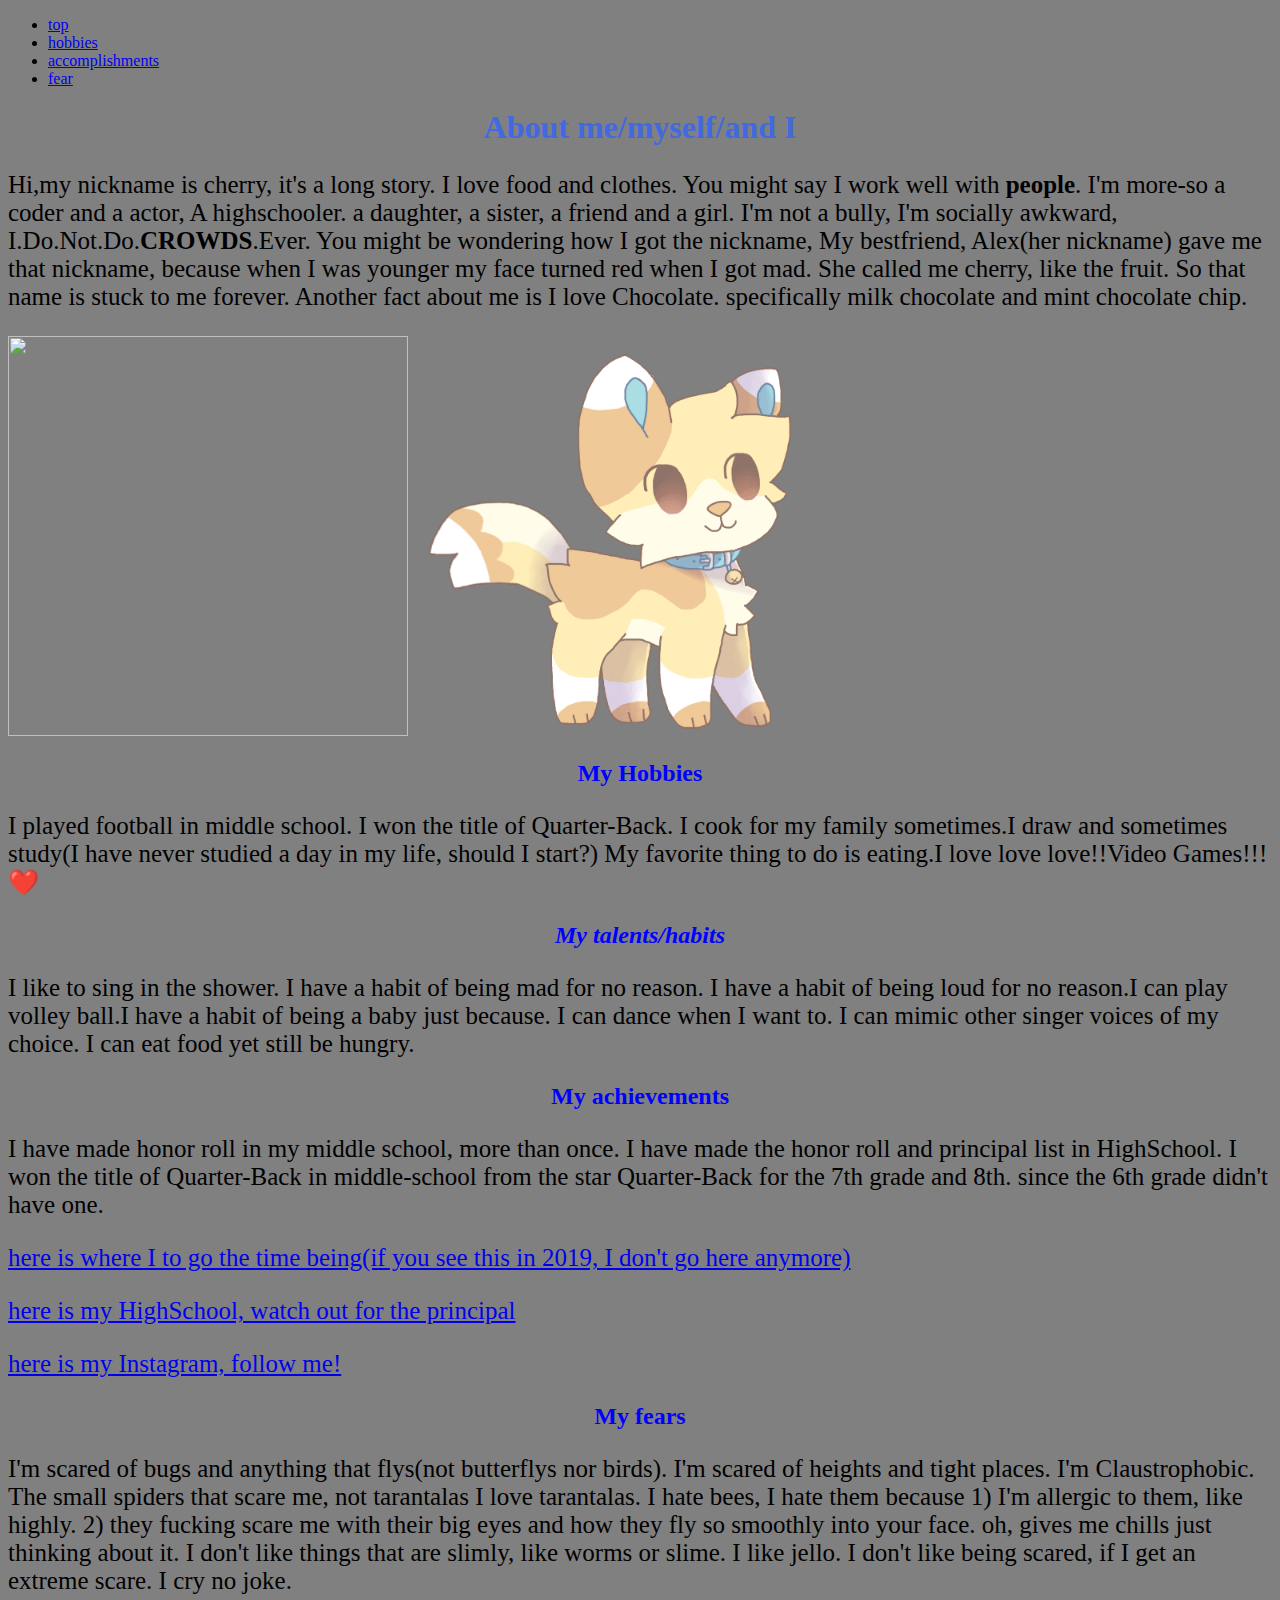
==== index.html @ bc309a3d "Update index.html" ====
<!DOCTYPE html>
<html>
<head>
	 <link rel="stylesheet" type="text/css" href="style.css">
		<title>I'm a scholar for life</title>
</head>
<ul>
  <li><a href="about me">top</a></li>
  <li><a href="My Hobbies">hobbies</a></li>
  <li><a href="My achievements">accomplishments</a></li>
  <li><a href="My fears">fear</a></li>
</ul>
<body>
	<h1>About me/myself/and I</h1>

<p>Hi,my nickname is cherry, it's a long story. I love food and clothes.
You might say I work well with <strong>people</strong>.
I'm more-so a coder and a actor, A highschooler. a daughter, a sister, a friend and a girl.
I'm not a bully, I'm socially awkward, I.Do.Not.Do.<strong>CROWDS</strong>.Ever. You might be wondering how I got the nickname, My bestfriend, Alex(her nickname) gave me that nickname, because when I was younger my face turned red when I got mad. She called me cherry, like the fruit. So that name is stuck to me forever. Another fact about me is I love Chocolate. specifically milk chocolate and mint chocolate chip.</p>

<img src=" flag.jpg" height= "400" width="400">
<img id = "img1" src="this is sooo cute.gif" height="400" width="400">
<body>
	<h2>My Hobbies</h2>
		<p>
I played football in middle school. I won the title of Quarter-Back. I cook for my family sometimes.I draw and sometimes study(I have never studied a day in my life, should I start?)
My favorite thing to do is eating.I love love love!!Video Games!!!❤️</p>
        <h2><i>My talents/habits</i></h2>
<p>I like to sing in the shower. I have a habit of being mad for no reason. I have a habit of being loud for no reason.I can play volley ball.I have a habit of being a baby just because. I can dance when I want to. I can mimic other singer voices of my choice. I can eat food yet still be hungry.</p>
					<h2>My achievements</h2>

<body>
<p>I have made honor roll in my middle school, more than once. I have made the honor roll and principal list in HighSchool. I won the title of Quarter-Back in middle-school from the star Quarter-Back for the 7th grade and 8th. since the 6th grade didn't have one.</p>
</body>
<body>
<p><a href="https://codenext.withgoogle.com/">here is where I to go the time being(if you see this in 2019, I don't go here anymore)</a></p>
<p><a href="https://www.bxtheatre.org/">here is my HighSchool, watch out for the principal</a></p>
<p><a href="https://www.instagram.com/cherrytheplug/">here is my Instagram, follow me!</a></p>
<h2>My fears</h2>
<p id = " My fears">I'm scared of bugs and anything that flys(not butterflys nor birds). I'm scared of heights and tight places. I'm Claustrophobic. The small spiders that scare me, not tarantalas I love tarantalas. I hate bees, I hate them because 1) I'm allergic to them, like highly. 2) they fucking scare me with their big eyes and how they fly so smoothly into your face. oh, gives me chills just thinking about it. I don't like things that are slimly, like worms or slime. I like jello. I don't like being scared, if I get an extreme scare. I cry no joke.</p>
</body>
						
</body>
</body>
</html>
---- style.css ----
h1 {
 text-align:center;
}

h1{
	color: royalblue;
	text-align: center;
}

body {
background-image: "my life.png";
background-color: grey; 
}

p {
	font-family:cursive;
	font-size: 25px;
}

h2 {
	text-align: center;
	color: blue;
}
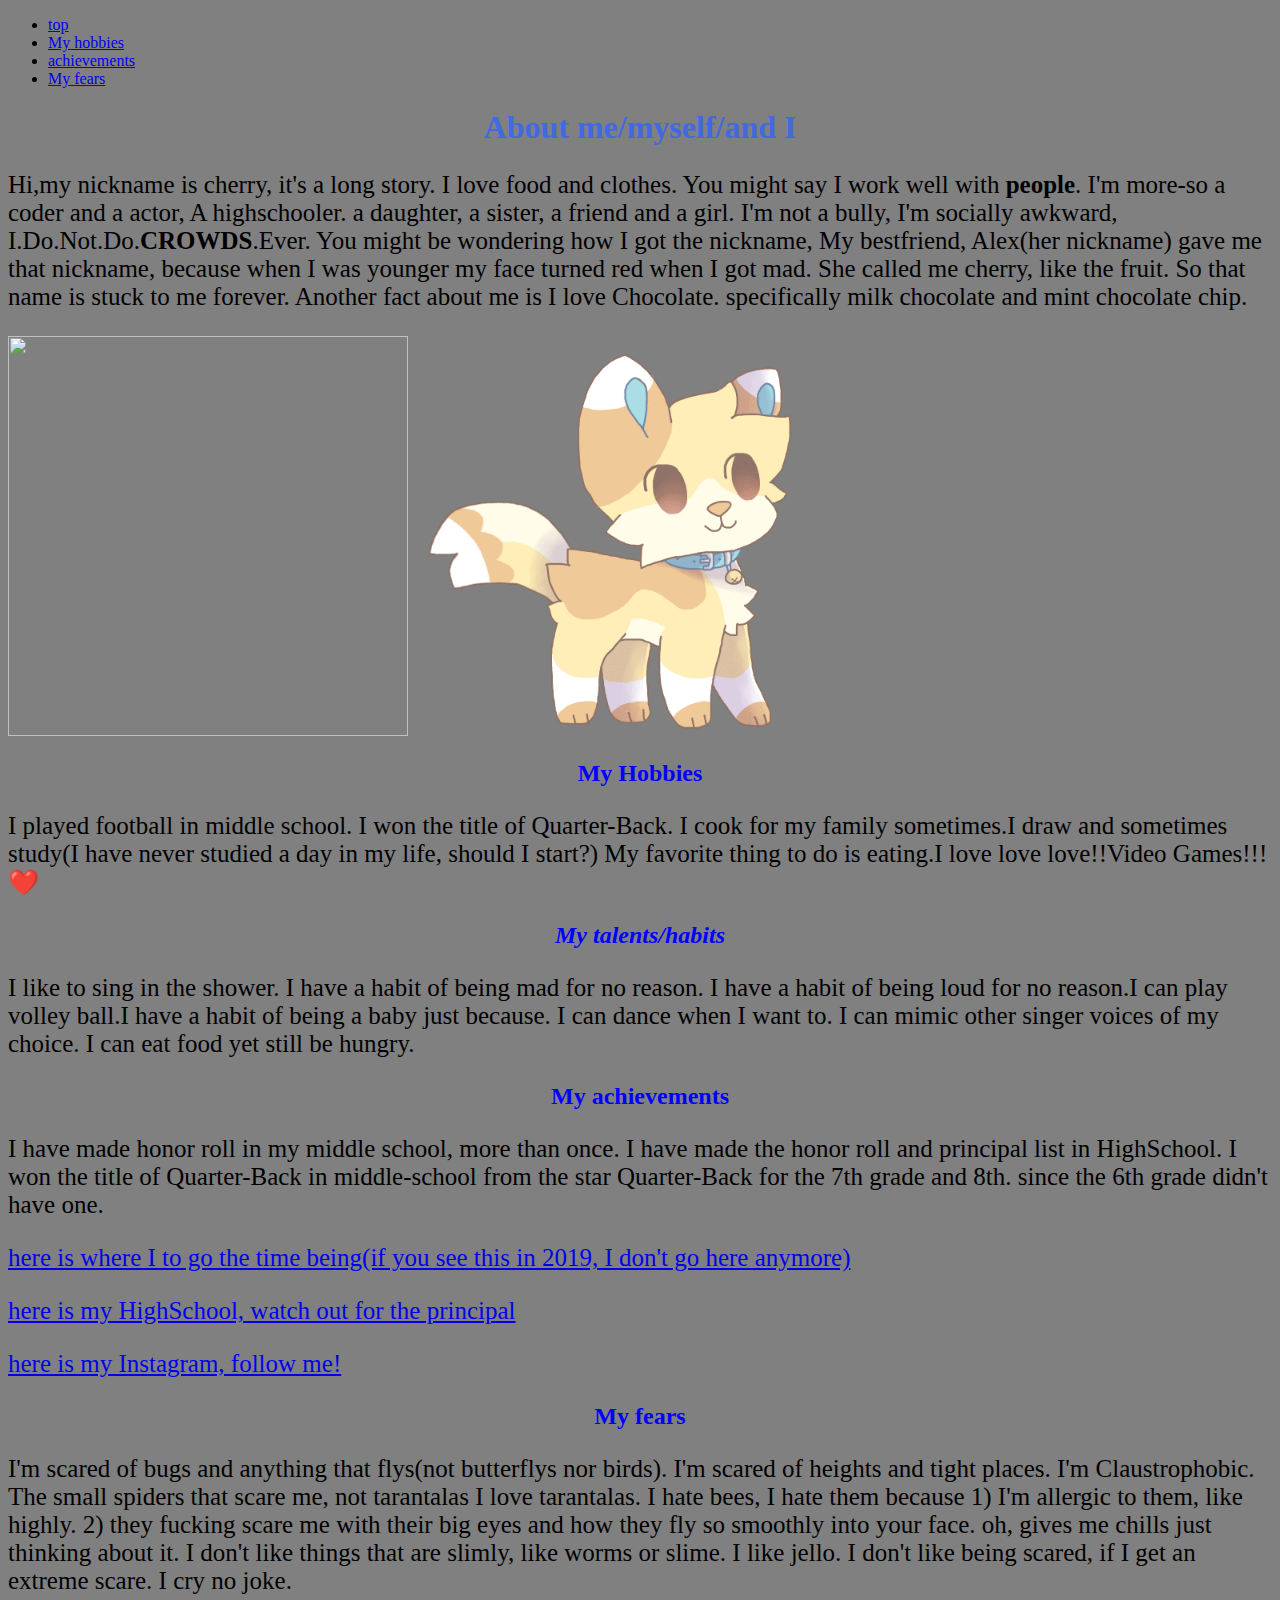
==== commit f7364766: "Update index.html" ====
--- a/index.html
+++ b/index.html
@@ -5,13 +5,15 @@
 	 <link rel="stylesheet" type="text/css" href="style.css">
 		<title>I'm a scholar for life</title>
 </head>
-<ul>
-  <li><a href="about me">top</a></li>
-  <li><a href="My Hobbies">hobbies</a></li>
-  <li><a href="My achievements">accomplishments</a></li>
-  <li><a href="My fears">fear</a></li>
-</ul>
+
 <body>
+	<ul>
+	  <li><a href="about me">top</a></li>
+	  <li><a href="MyHobbies"> My hobbies</a></li>
+	  <li><a href="#Myachievements"> achievements</a></li>
+	  <li><a href="#MyFears">My fears</a></li>
+	</ul>
+
 	<h1>About me/myself/and I</h1>
 
 <p>Hi,my nickname is cherry, it's a long story. I love food and clothes.
@@ -21,26 +23,24 @@
 
 <img src=" flag.jpg" height= "400" width="400">
 <img id = "img1" src="this is sooo cute.gif" height="400" width="400">
-<body>
 	<h2>My Hobbies</h2>
 		<p>
 I played football in middle school. I won the title of Quarter-Back. I cook for my family sometimes.I draw and sometimes study(I have never studied a day in my life, should I start?)
 My favorite thing to do is eating.I love love love!!Video Games!!!❤️</p>
+
         <h2><i>My talents/habits</i></h2>
 <p>I like to sing in the shower. I have a habit of being mad for no reason. I have a habit of being loud for no reason.I can play volley ball.I have a habit of being a baby just because. I can dance when I want to. I can mimic other singer voices of my choice. I can eat food yet still be hungry.</p>
-					<h2>My achievements</h2>
+					<h2 id = "Myachievements">My achievements</h2>
 
-<body>
 <p>I have made honor roll in my middle school, more than once. I have made the honor roll and principal list in HighSchool. I won the title of Quarter-Back in middle-school from the star Quarter-Back for the 7th grade and 8th. since the 6th grade didn't have one.</p>
-</body>
-<body>
 <p><a href="https://codenext.withgoogle.com/">here is where I to go the time being(if you see this in 2019, I don't go here anymore)</a></p>
 <p><a href="https://www.bxtheatre.org/">here is my HighSchool, watch out for the principal</a></p>
 <p><a href="https://www.instagram.com/cherrytheplug/">here is my Instagram, follow me!</a></p>
-<h2>My fears</h2>
-<p id = " My fears">I'm scared of bugs and anything that flys(not butterflys nor birds). I'm scared of heights and tight places. I'm Claustrophobic. The small spiders that scare me, not tarantalas I love tarantalas. I hate bees, I hate them because 1) I'm allergic to them, like highly. 2) they fucking scare me with their big eyes and how they fly so smoothly into your face. oh, gives me chills just thinking about it. I don't like things that are slimly, like worms or slime. I like jello. I don't like being scared, if I get an extreme scare. I cry no joke.</p>
+<h2 id = "MyFears">My fears</h2>
+
+<div>
+	<p>I'm scared of bugs and anything that flys(not butterflys nor birds). I'm scared of heights and tight places. I'm Claustrophobic. The small spiders that scare me, not tarantalas I love tarantalas. I hate bees, I hate them because 1) I'm allergic to them, like highly. 2) they fucking scare me with their big eyes and how they fly so smoothly into your face. oh, gives me chills just thinking about it. I don't like things that are slimly, like worms or slime. I like jello. I don't like being scared, if I get an extreme scare. I cry no joke.</p>
+</div>
 </body>
 						
-</body>
-</body>
 </html>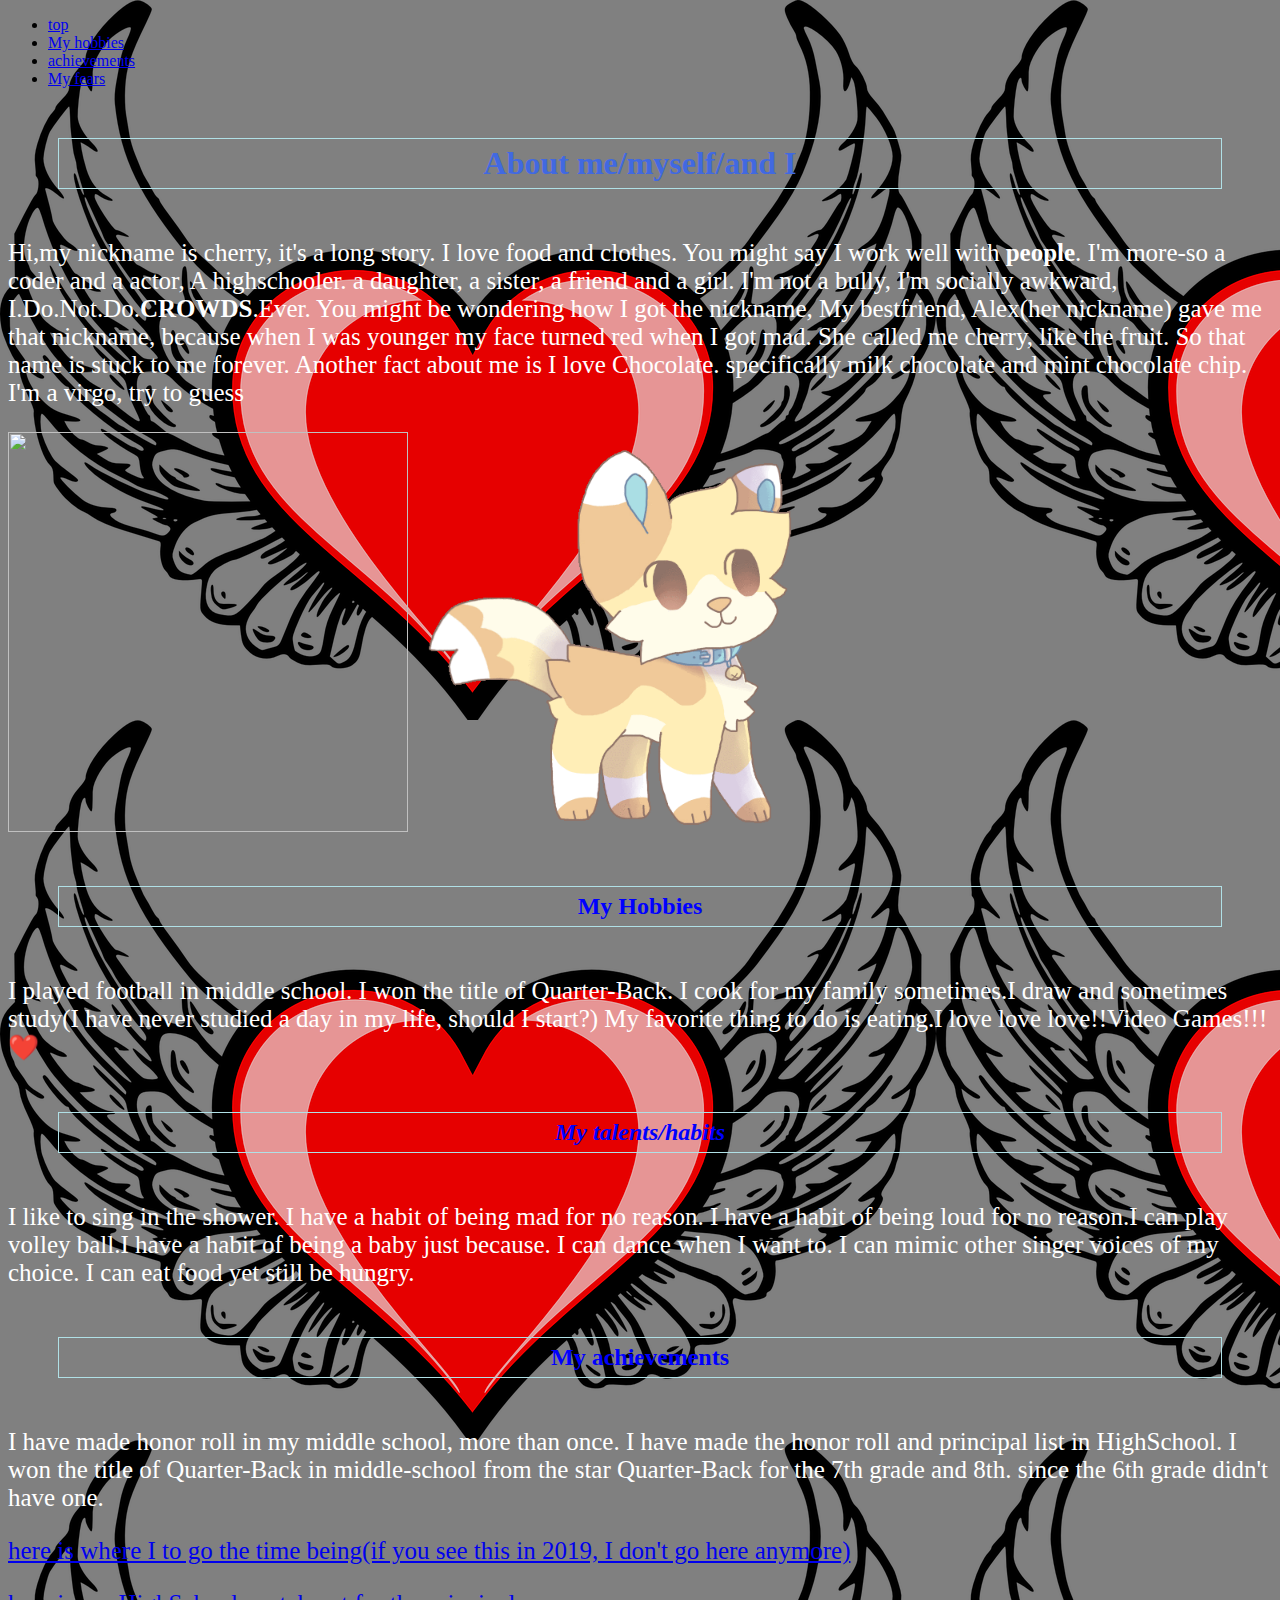
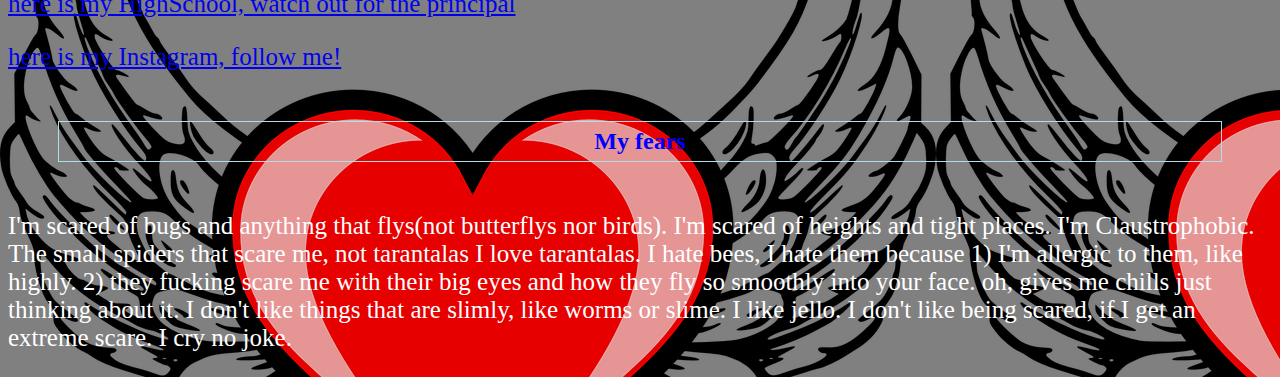
==== commit 54f7fe16: "mj k" ====
--- a/index.html
+++ b/index.html
@@ -9,17 +9,17 @@
 <body>
 	<ul>
 	  <li><a href="about me">top</a></li>
-	  <li><a href="MyHobbies"> My hobbies</a></li>
+	  <li><a href="#Myhobbies"> My hobbies</a></li>
 	  <li><a href="#Myachievements"> achievements</a></li>
 	  <li><a href="#MyFears">My fears</a></li>
 	</ul>
 
-	<h1>About me/myself/and I</h1>
-
+	<div><h1>About me/myself/and I</h1></div>
+	
 <p>Hi,my nickname is cherry, it's a long story. I love food and clothes.
 You might say I work well with <strong>people</strong>.
 I'm more-so a coder and a actor, A highschooler. a daughter, a sister, a friend and a girl.
-I'm not a bully, I'm socially awkward, I.Do.Not.Do.<strong>CROWDS</strong>.Ever. You might be wondering how I got the nickname, My bestfriend, Alex(her nickname) gave me that nickname, because when I was younger my face turned red when I got mad. She called me cherry, like the fruit. So that name is stuck to me forever. Another fact about me is I love Chocolate. specifically milk chocolate and mint chocolate chip.</p>
+I'm not a bully, I'm socially awkward, I.Do.Not.Do.<strong>CROWDS</strong>.Ever. You might be wondering how I got the nickname, My bestfriend, Alex(her nickname) gave me that nickname, because when I was younger my face turned red when I got mad. She called me cherry, like the fruit. So that name is stuck to me forever. Another fact about me is I love Chocolate. specifically milk chocolate and mint chocolate chip. I'm a virgo, try to guess</p>
 
 <img src=" flag.jpg" height= "400" width="400">
 <img id = "img1" src="this is sooo cute.gif" height="400" width="400">
@@ -28,7 +28,7 @@
 I played football in middle school. I won the title of Quarter-Back. I cook for my family sometimes.I draw and sometimes study(I have never studied a day in my life, should I start?)
 My favorite thing to do is eating.I love love love!!Video Games!!!❤️</p>
 
-        <h2><i>My talents/habits</i></h2>
+        <h2 id = "Myhobbies"><i>My talents/habits</i></h2>
 <p>I like to sing in the shower. I have a habit of being mad for no reason. I have a habit of being loud for no reason.I can play volley ball.I have a habit of being a baby just because. I can dance when I want to. I can mimic other singer voices of my choice. I can eat food yet still be hungry.</p>
 					<h2 id = "Myachievements">My achievements</h2>
 
--- a/style.css
+++ b/style.css
@@ -1,25 +1,33 @@
-h1 {
- text-align:center;
-}
-
 h1{
 	color: royalblue;
 	text-align: center;
+	border: 1px solid powderblue;
+  	padding: 6px;
+  	margin: 50px
 }
 
 body {
-background-image: "my life.png";
+  background-image: url("my life.png");
 background-color: grey; 
 }
 
 p {
 	font-family:cursive;
 	font-size: 25px;
+  color: white;
 }
 
 h2 {
 	text-align: center;
 	color: blue;
+	border: 1px solid powderblue;
+  	padding: 6px;
+  	margin: 50px
+}
+
+title{
+	border-style: initial;
+	background-image: url("i love them.jpg");
 }
 
 
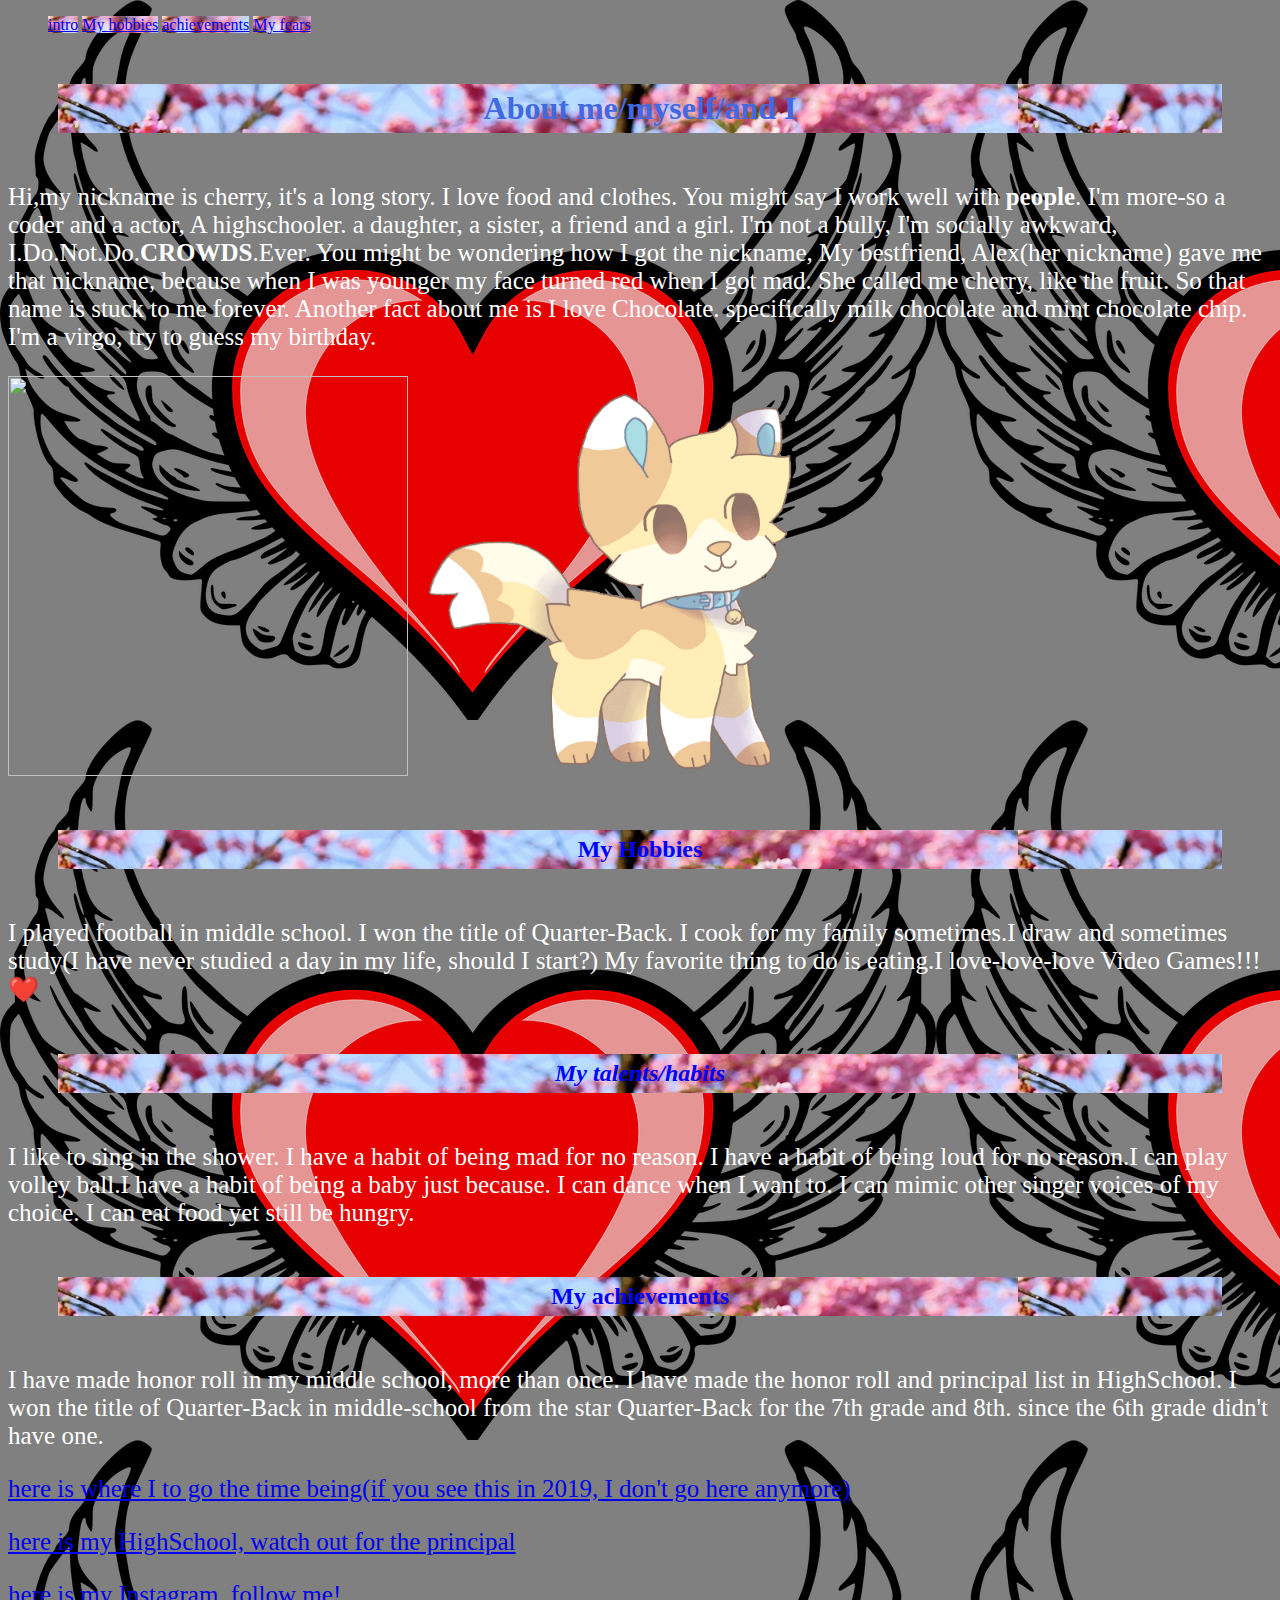
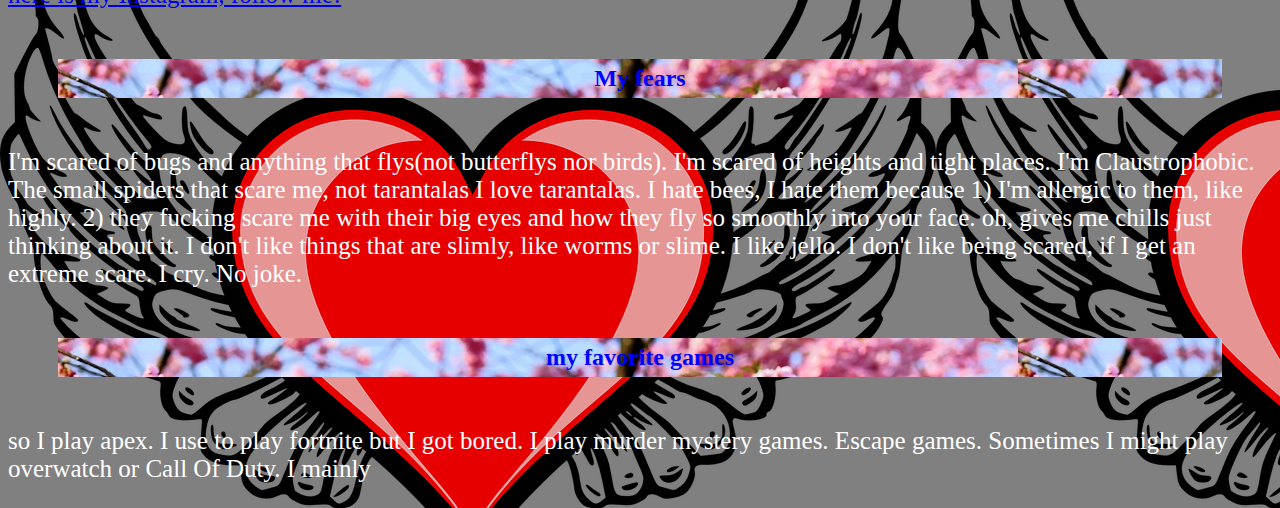
==== commit bccc3728: "og" ====
--- a/index.html
+++ b/index.html
@@ -1,32 +1,33 @@
 
 <!DOCTYPE html>
 <html>
-<head>
+<header>
 	 <link rel="stylesheet" type="text/css" href="style.css">
 		<title>I'm a scholar for life</title>
-</head>
-
-<body>
-	<ul>
-	  <li><a href="about me">top</a></li>
+</header>
+<nav><ul>
+	  <li><a href="#About me">intro</a></li>
 	  <li><a href="#Myhobbies"> My hobbies</a></li>
 	  <li><a href="#Myachievements"> achievements</a></li>
 	  <li><a href="#MyFears">My fears</a></li>
 	</ul>
+</nav>
+<body>
+	
 
-	<div><h1>About me/myself/and I</h1></div>
-	
+	<div><h1 id="About me">About me/myself/and I</h1></div>
+
 <p>Hi,my nickname is cherry, it's a long story. I love food and clothes.
 You might say I work well with <strong>people</strong>.
 I'm more-so a coder and a actor, A highschooler. a daughter, a sister, a friend and a girl.
-I'm not a bully, I'm socially awkward, I.Do.Not.Do.<strong>CROWDS</strong>.Ever. You might be wondering how I got the nickname, My bestfriend, Alex(her nickname) gave me that nickname, because when I was younger my face turned red when I got mad. She called me cherry, like the fruit. So that name is stuck to me forever. Another fact about me is I love Chocolate. specifically milk chocolate and mint chocolate chip. I'm a virgo, try to guess</p>
+I'm not a bully, I'm socially awkward, I.Do.Not.Do.<strong>CROWDS</strong>.Ever. You might be wondering how I got the nickname, My bestfriend, Alex(her nickname) gave me that nickname, because when I was younger my face turned red when I got mad. She called me cherry, like the fruit. So that name is stuck to me forever. Another fact about me is I love Chocolate. specifically milk chocolate and mint chocolate chip. I'm a virgo, try to guess my birthday.</p>
 
 <img src=" flag.jpg" height= "400" width="400">
 <img id = "img1" src="this is sooo cute.gif" height="400" width="400">
 	<h2>My Hobbies</h2>
 		<p>
 I played football in middle school. I won the title of Quarter-Back. I cook for my family sometimes.I draw and sometimes study(I have never studied a day in my life, should I start?)
-My favorite thing to do is eating.I love love love!!Video Games!!!❤️</p>
+My favorite thing to do is eating.I love-love-love Video Games!!!❤️</p>
 
         <h2 id = "Myhobbies"><i>My talents/habits</i></h2>
 <p>I like to sing in the shower. I have a habit of being mad for no reason. I have a habit of being loud for no reason.I can play volley ball.I have a habit of being a baby just because. I can dance when I want to. I can mimic other singer voices of my choice. I can eat food yet still be hungry.</p>
@@ -36,11 +37,13 @@
 <p><a href="https://codenext.withgoogle.com/">here is where I to go the time being(if you see this in 2019, I don't go here anymore)</a></p>
 <p><a href="https://www.bxtheatre.org/">here is my HighSchool, watch out for the principal</a></p>
 <p><a href="https://www.instagram.com/cherrytheplug/">here is my Instagram, follow me!</a></p>
-<h2 id = "MyFears">My fears</h2>
+					<h2 id = "MyFears">My fears</h2>
+<div>
+	<p>I'm scared of bugs and anything that flys(not butterflys nor birds). I'm scared of heights and tight places. I'm Claustrophobic. The small spiders that scare me, not tarantalas I love tarantalas. I hate bees, I hate them because 1) I'm allergic to them, like highly. 2) they fucking scare me with their big eyes and how they fly so smoothly into your face. oh, gives me chills just thinking about it. I don't like things that are slimly, like worms or slime. I like jello. I don't like being scared, if I get an extreme scare. I cry. No joke.</p>
+</div>
 
-<div>
-	<p>I'm scared of bugs and anything that flys(not butterflys nor birds). I'm scared of heights and tight places. I'm Claustrophobic. The small spiders that scare me, not tarantalas I love tarantalas. I hate bees, I hate them because 1) I'm allergic to them, like highly. 2) they fucking scare me with their big eyes and how they fly so smoothly into your face. oh, gives me chills just thinking about it. I don't like things that are slimly, like worms or slime. I like jello. I don't like being scared, if I get an extreme scare. I cry no joke.</p>
-</div>
+ 			<h2 id="favoriteGames"> my favorite games</h2>
+ 		<p> so I play apex. I use to play fortnite but I got bored. I play murder mystery games. Escape games. Sometimes I might play overwatch or Call Of Duty. I mainly</p>
 </body>
 						
 </html>--- a/style.css
+++ b/style.css
@@ -1,3 +1,9 @@
+nav ul li{
+	text-align: center;
+	display: inline;
+	background-image: url("cherryBlossoms.jpg");
+}
+
 h1{
 	color: royalblue;
 	text-align: center;
@@ -24,10 +30,15 @@
   	padding: 6px;
   	margin: 50px
 }
-
-title{
+h1{
 	border-style: initial;
-	background-image: url("i love them.jpg");
+	font-family: cursive;
+	background-image: url("cherryBlossoms.jpg");
 }
 
+h2{
+	border-style: initial;
+	font-family: cursive;
+	background-image: url("cherryBlossoms.jpg");
+}
 
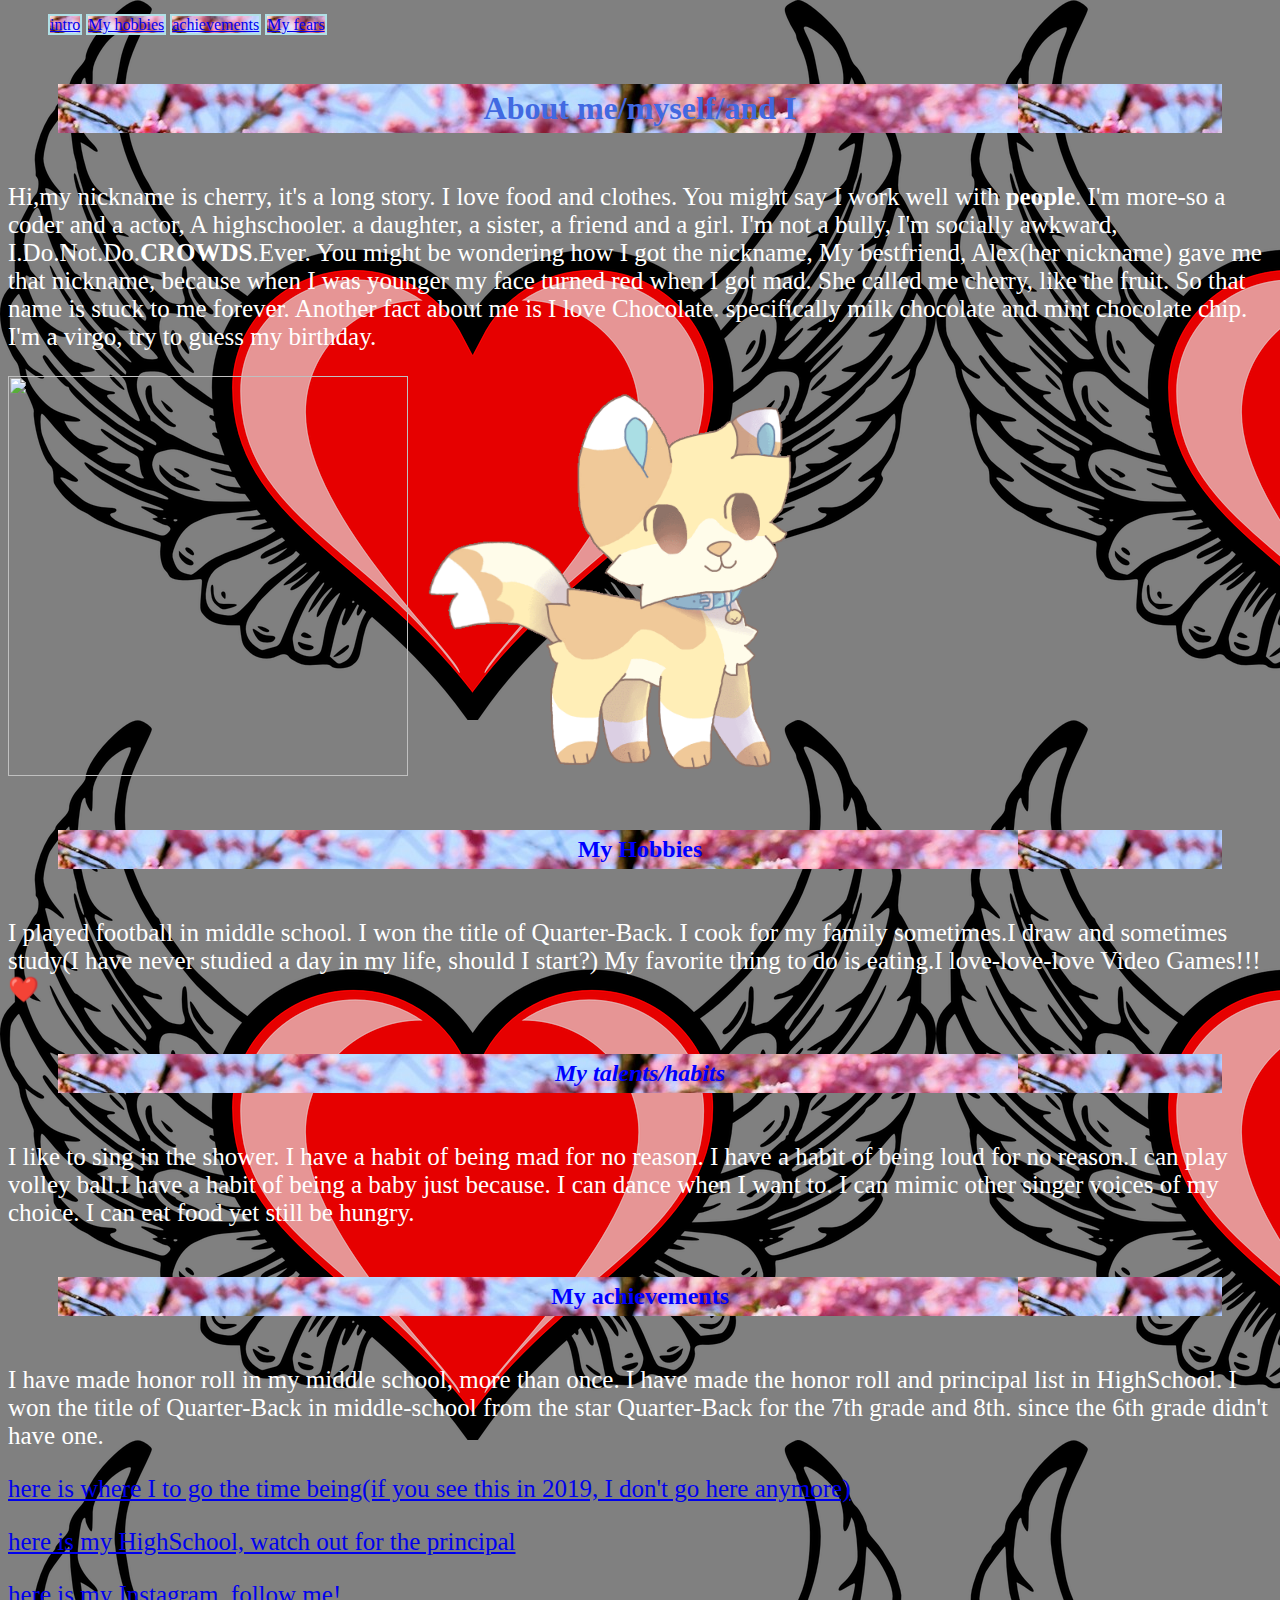
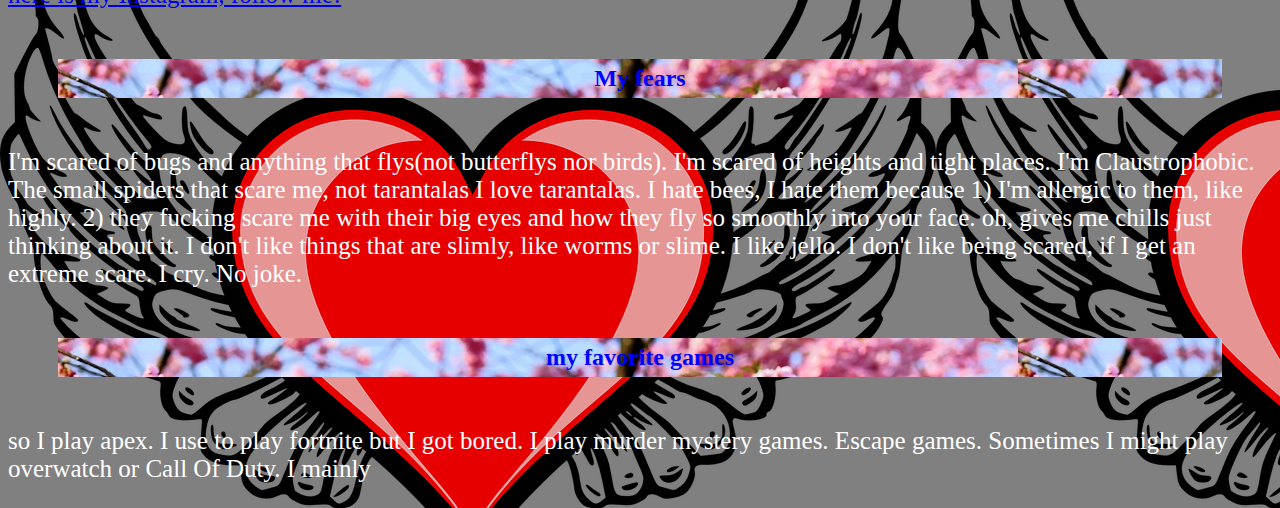
==== commit 8932e105: "h" ====
--- a/index.html
+++ b/index.html
@@ -5,6 +5,7 @@
 	 <link rel="stylesheet" type="text/css" href="style.css">
 		<title>I'm a scholar for life</title>
 </header>
+<div>
 <nav><ul>
 	  <li><a href="#About me">intro</a></li>
 	  <li><a href="#Myhobbies"> My hobbies</a></li>
@@ -12,6 +13,7 @@
 	  <li><a href="#MyFears">My fears</a></li>
 	</ul>
 </nav>
+</div>
 <body>
 	
 
--- a/style.css
+++ b/style.css
@@ -2,6 +2,7 @@
 	text-align: center;
 	display: inline;
 	background-image: url("cherryBlossoms.jpg");
+	border: 2px solid powderblue;
 }
 
 h1{
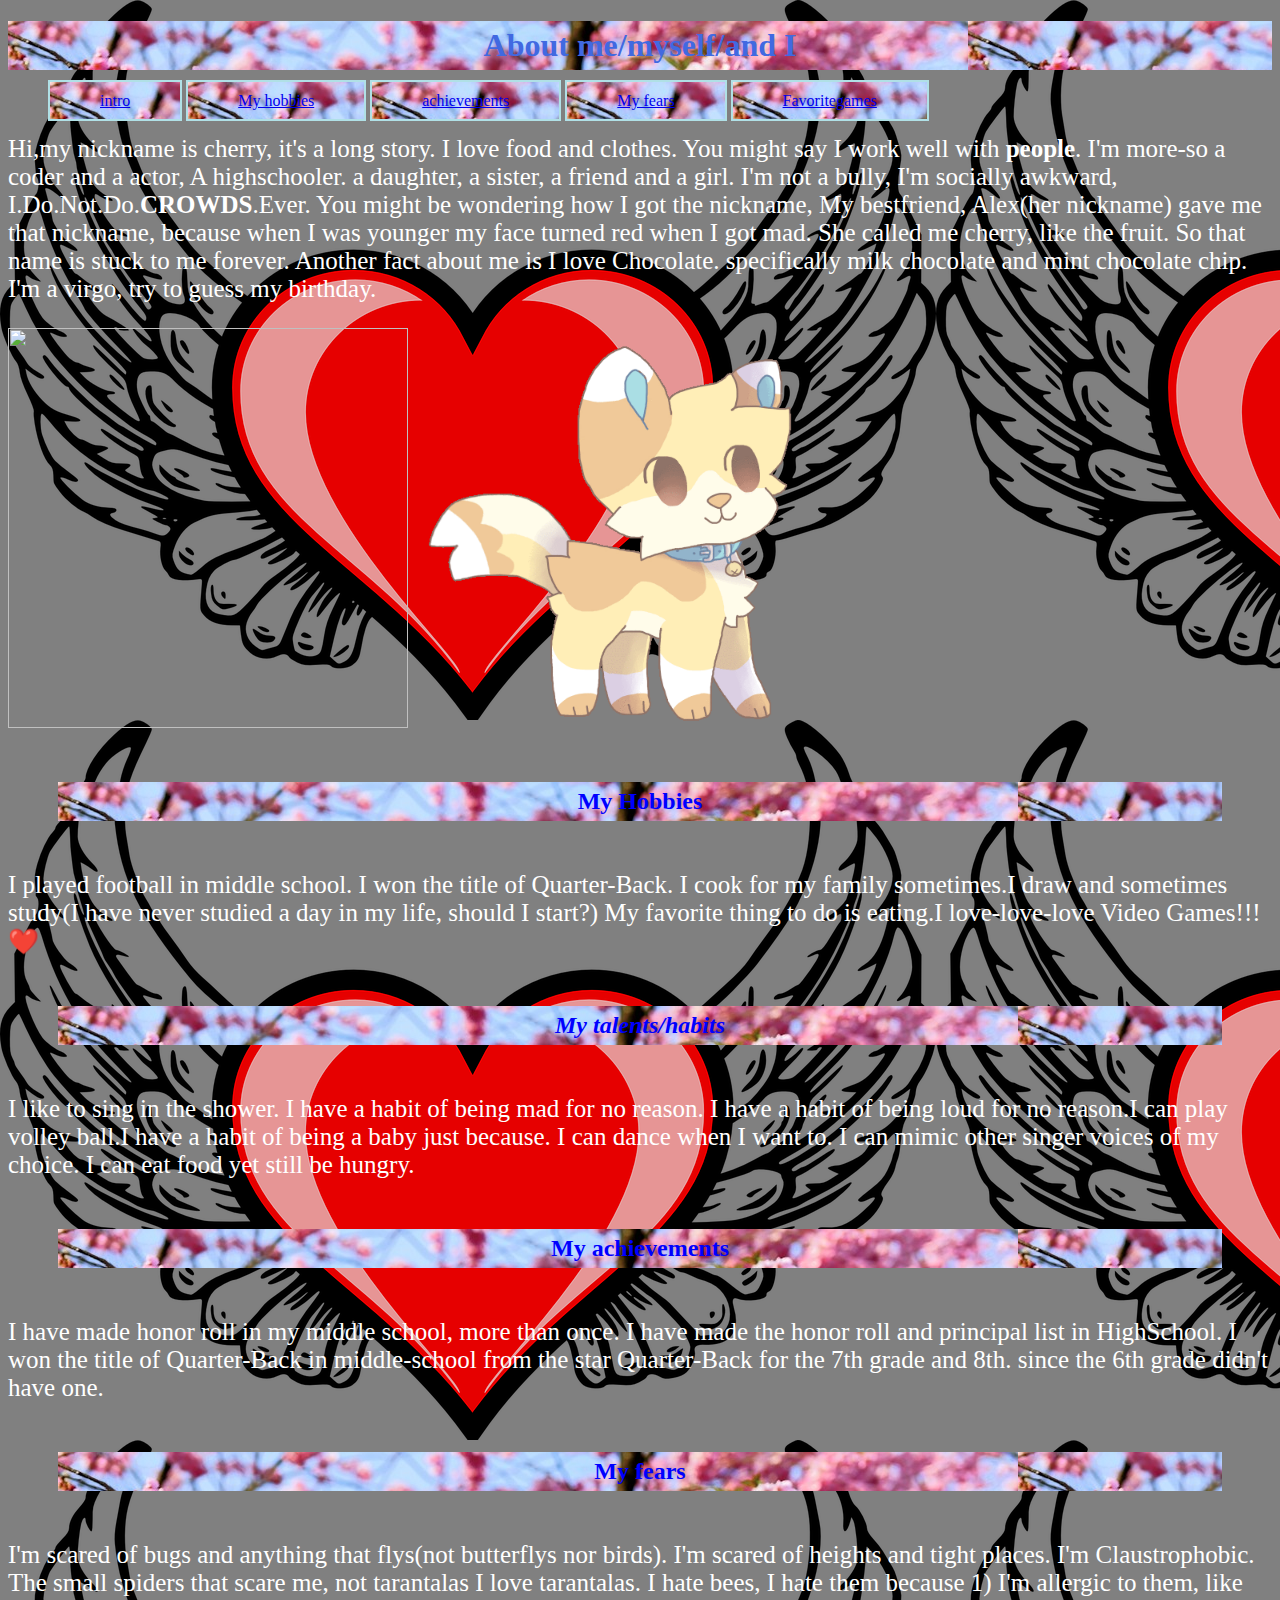
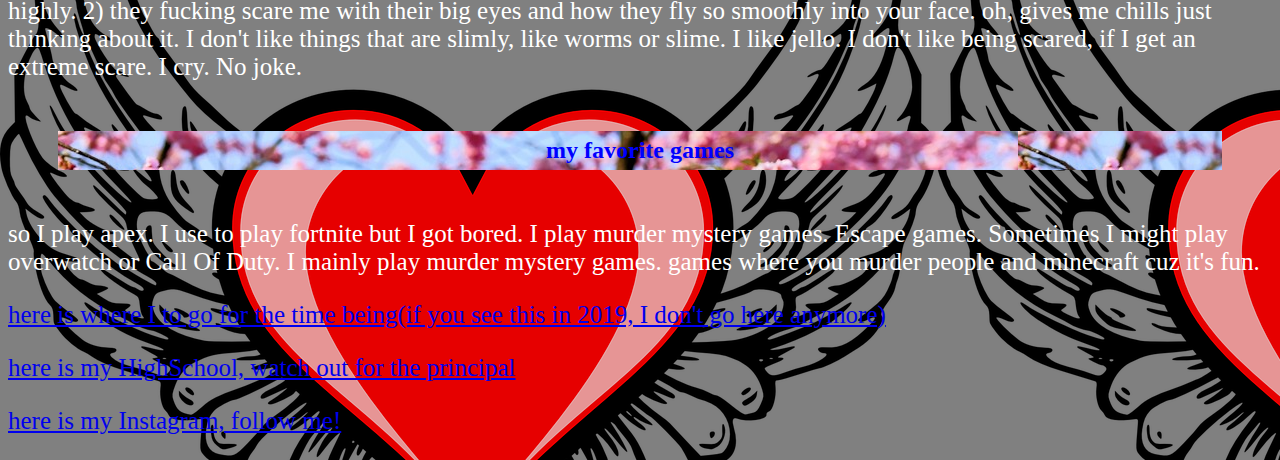
==== commit 5d6cfa76: "Update index.html" ====
--- a/index.html
+++ b/index.html
@@ -5,19 +5,18 @@
 	 <link rel="stylesheet" type="text/css" href="style.css">
 		<title>I'm a scholar for life</title>
 </header>
+<div><h1 id="About me">About me/myself/and I</h1></div>
 <div>
 <nav><ul>
 	  <li><a href="#About me">intro</a></li>
 	  <li><a href="#Myhobbies"> My hobbies</a></li>
 	  <li><a href="#Myachievements"> achievements</a></li>
 	  <li><a href="#MyFears">My fears</a></li>
+	  <li><a href="#favoriteGames">Favoritegames</a></li>
 	</ul>
 </nav>
 </div>
 <body>
-	
-
-	<div><h1 id="About me">About me/myself/and I</h1></div>
 
 <p>Hi,my nickname is cherry, it's a long story. I love food and clothes.
 You might say I work well with <strong>people</strong>.
@@ -26,6 +25,7 @@
 
 <img src=" flag.jpg" height= "400" width="400">
 <img id = "img1" src="this is sooo cute.gif" height="400" width="400">
+
 	<h2>My Hobbies</h2>
 		<p>
 I played football in middle school. I won the title of Quarter-Back. I cook for my family sometimes.I draw and sometimes study(I have never studied a day in my life, should I start?)
@@ -36,16 +36,18 @@
 					<h2 id = "Myachievements">My achievements</h2>
 
 <p>I have made honor roll in my middle school, more than once. I have made the honor roll and principal list in HighSchool. I won the title of Quarter-Back in middle-school from the star Quarter-Back for the 7th grade and 8th. since the 6th grade didn't have one.</p>
-<p><a href="https://codenext.withgoogle.com/">here is where I to go the time being(if you see this in 2019, I don't go here anymore)</a></p>
-<p><a href="https://www.bxtheatre.org/">here is my HighSchool, watch out for the principal</a></p>
-<p><a href="https://www.instagram.com/cherrytheplug/">here is my Instagram, follow me!</a></p>
+
 					<h2 id = "MyFears">My fears</h2>
 <div>
 	<p>I'm scared of bugs and anything that flys(not butterflys nor birds). I'm scared of heights and tight places. I'm Claustrophobic. The small spiders that scare me, not tarantalas I love tarantalas. I hate bees, I hate them because 1) I'm allergic to them, like highly. 2) they fucking scare me with their big eyes and how they fly so smoothly into your face. oh, gives me chills just thinking about it. I don't like things that are slimly, like worms or slime. I like jello. I don't like being scared, if I get an extreme scare. I cry. No joke.</p>
 </div>
 
- 			<h2 id="favoriteGames"> my favorite games</h2>
- 		<p> so I play apex. I use to play fortnite but I got bored. I play murder mystery games. Escape games. Sometimes I might play overwatch or Call Of Duty. I mainly</p>
+ 		<h2 id="favoriteGames"> my favorite games</h2>
+ 	<p> so I play apex. I use to play fortnite but I got bored. I play murder mystery games. Escape games. Sometimes I might play overwatch or Call Of Duty. I mainly play murder mystery games. games where you murder people and minecraft cuz it's fun.</p>
+
+ 	<p><a href="https://codenext.withgoogle.com/">here is where I to go for the time being(if you see this in 2019, I don't go here anymore)</a></p>
+<p><a href="https://www.bxtheatre.org/">here is my HighSchool, watch out for the principal</a></p>
+<p><a href="https://www.instagram.com/cherrytheplug/">here is my Instagram, follow me!</a></p>
 </body>
 						
 </html>--- a/style.css
+++ b/style.css
@@ -3,14 +3,15 @@
 	display: inline;
 	background-image: url("cherryBlossoms.jpg");
 	border: 2px solid powderblue;
+	margin-top: 15px;
+	padding: 10px 50px
 }
 
 h1{
 	color: royalblue;
 	text-align: center;
 	border: 1px solid powderblue;
-  	padding: 6px;
-  	margin: 50px
+  	padding:6px;
 }
 
 body {
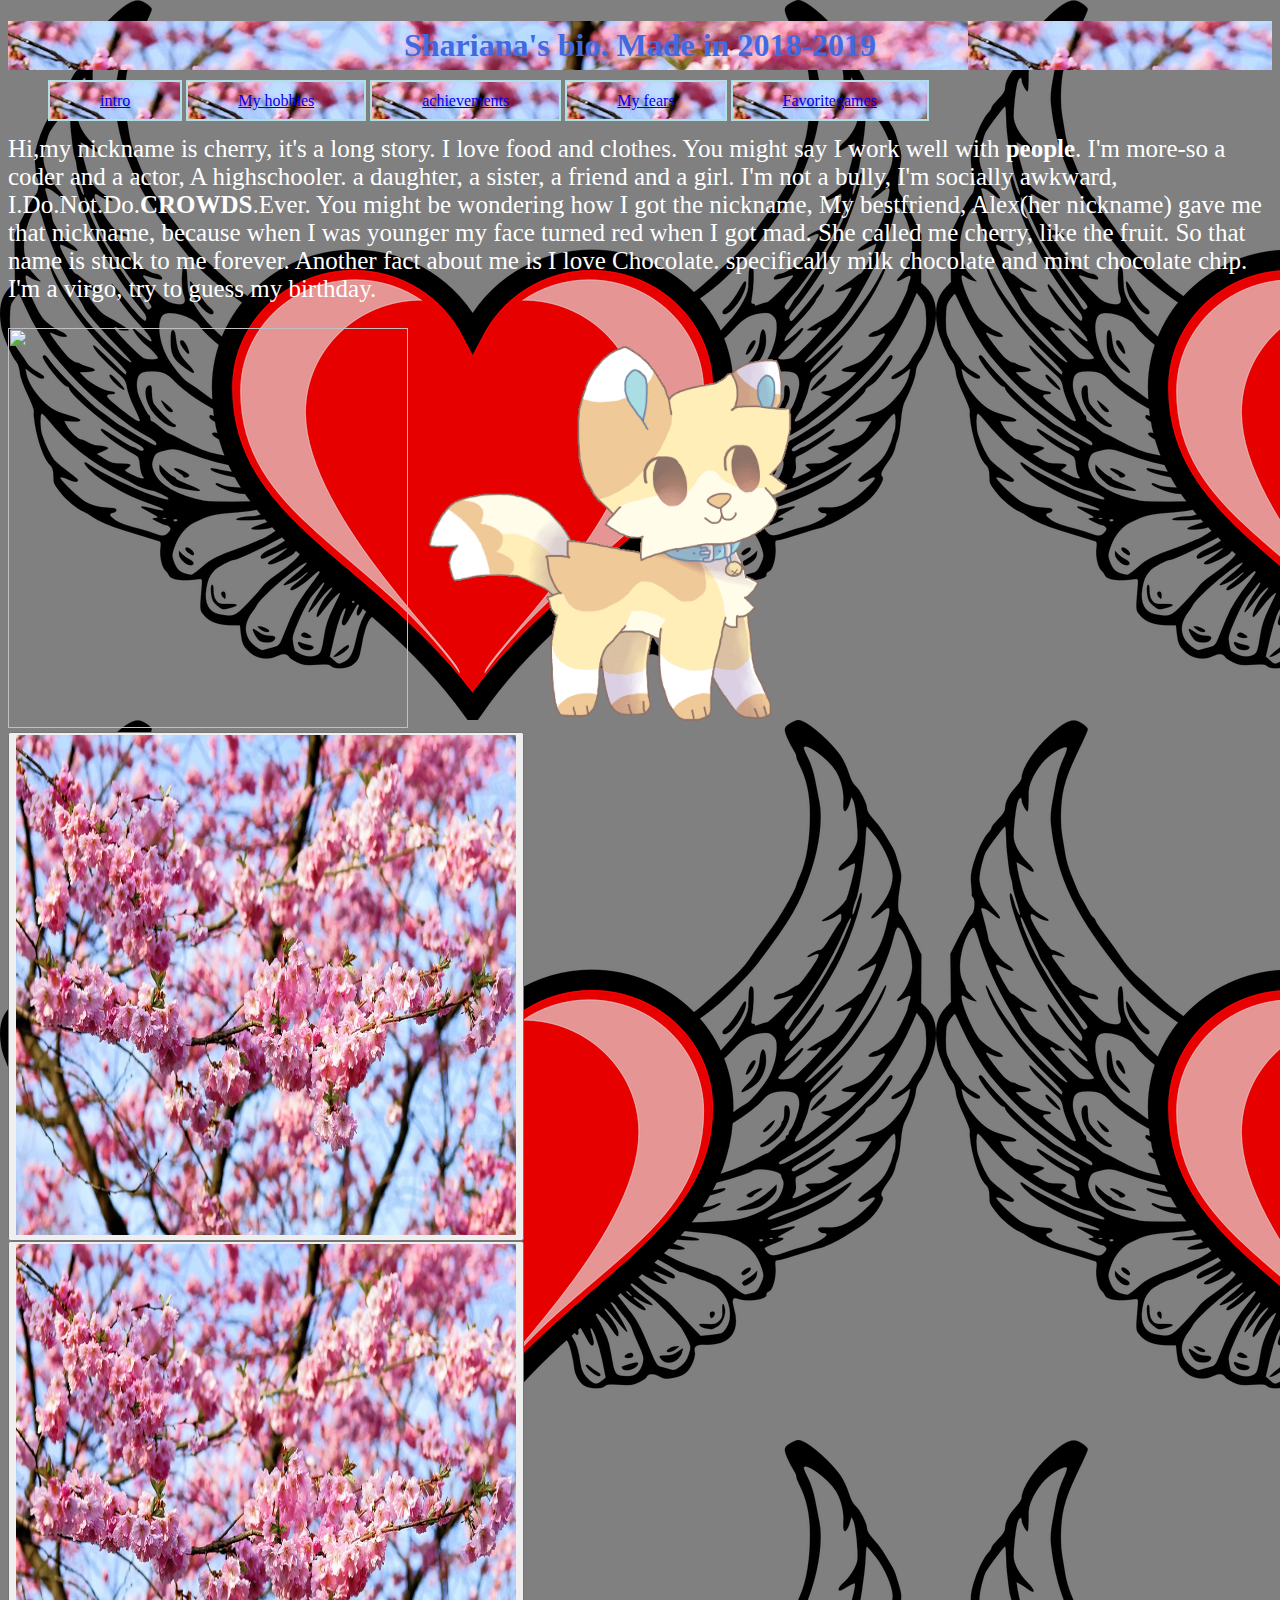
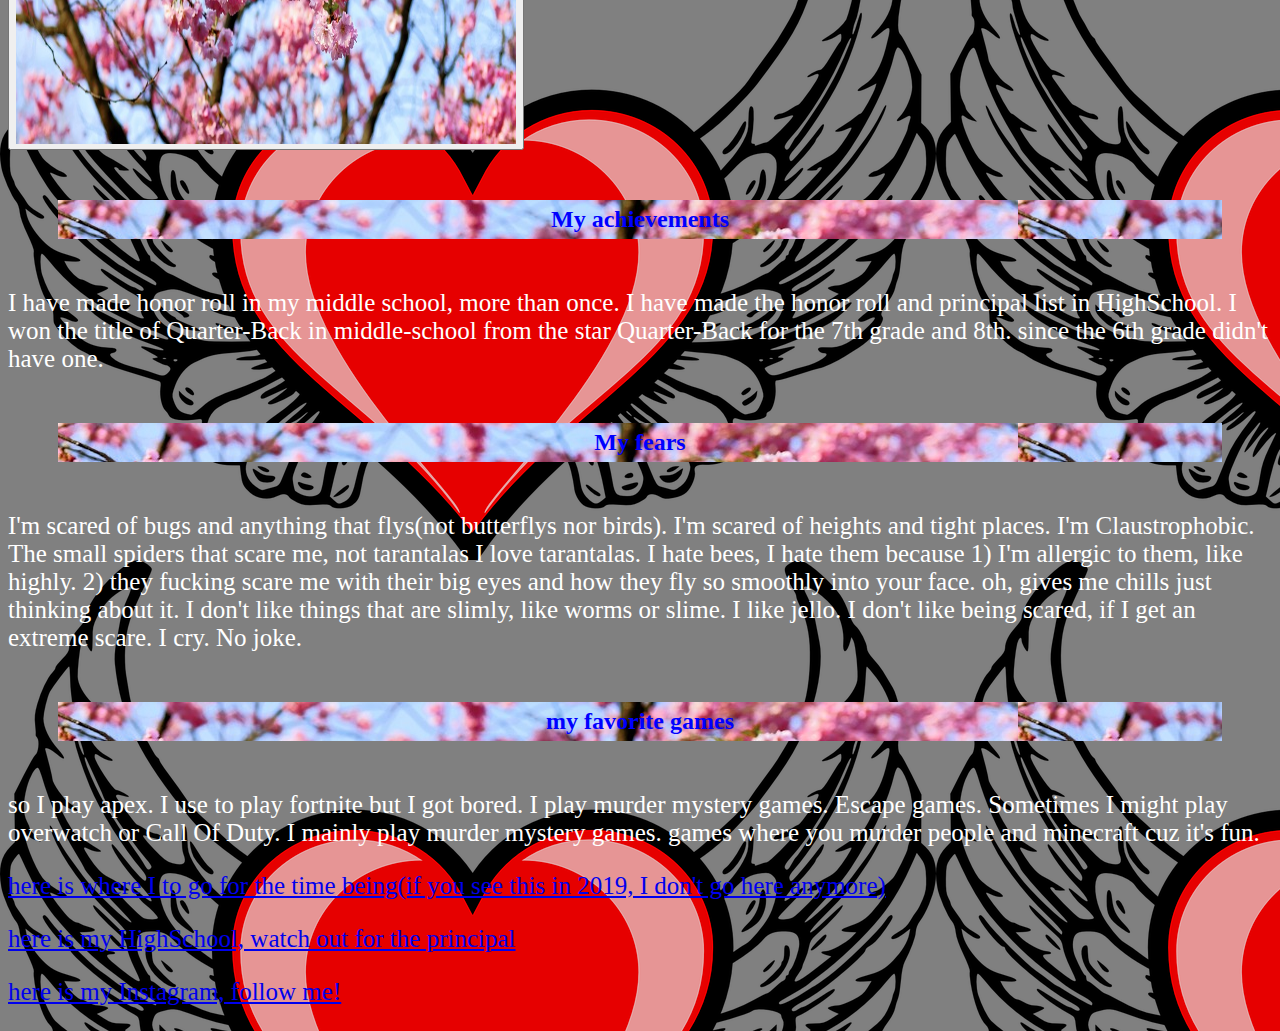
==== commit 6084c2a4: "gre" ====
--- a/index.html
+++ b/index.html
@@ -5,7 +5,7 @@
 	 <link rel="stylesheet" type="text/css" href="style.css">
 		<title>I'm a scholar for life</title>
 </header>
-<div><h1 id="About me">About me/myself/and I</h1></div>
+<div><h1 id="About me">Shariana's bio. Made in 2018-2019</h1></div>
 <div>
 <nav><ul>
 	  <li><a href="#About me">intro</a></li>
@@ -23,26 +23,39 @@
 I'm more-so a coder and a actor, A highschooler. a daughter, a sister, a friend and a girl.
 I'm not a bully, I'm socially awkward, I.Do.Not.Do.<strong>CROWDS</strong>.Ever. You might be wondering how I got the nickname, My bestfriend, Alex(her nickname) gave me that nickname, because when I was younger my face turned red when I got mad. She called me cherry, like the fruit. So that name is stuck to me forever. Another fact about me is I love Chocolate. specifically milk chocolate and mint chocolate chip. I'm a virgo, try to guess my birthday.</p>
 
-<img src=" flag.jpg" height= "400" width="400">
+<img src=" bisexual-flag.png" height= "400" width="400">
 <img id = "img1" src="this is sooo cute.gif" height="400" width="400">
 
-	<h2>My Hobbies</h2>
-		<p>
-I played football in middle school. I won the title of Quarter-Back. I cook for my family sometimes.I draw and sometimes study(I have never studied a day in my life, should I start?)
-My favorite thing to do is eating.I love-love-love Video Games!!!❤️</p>
+	<div class="habits">
+      
+    
+  
+  <button class="btn"> <a href = "habits.html"><img title ="Click ME" src="cherryBlossoms.jpg" width="500" height="500"></a></button>
 
-        <h2 id = "Myhobbies"><i>My talents/habits</i></h2>
-<p>I like to sing in the shower. I have a habit of being mad for no reason. I have a habit of being loud for no reason.I can play volley ball.I have a habit of being a baby just because. I can dance when I want to. I can mimic other singer voices of my choice. I can eat food yet still be hungry.</p>
-					<h2 id = "Myachievements">My achievements</h2>
+    </div>
+    
+
+    <div class="achievements">
+      
+    
+  
+  <button class="btn"> <a href = "habits.html"><img title ="Click ME" src="cherryBlossoms.jpg" width="500" height="500"></a></button>
+
+    </div>
+    
+
+				<h2 id = "Myachievements"><strong>My achievements</strong></h2>
 
 <p>I have made honor roll in my middle school, more than once. I have made the honor roll and principal list in HighSchool. I won the title of Quarter-Back in middle-school from the star Quarter-Back for the 7th grade and 8th. since the 6th grade didn't have one.</p>
 
-					<h2 id = "MyFears">My fears</h2>
+					<h2 id = "MyFears"><strong>My fears</strong></h2>
 <div>
 	<p>I'm scared of bugs and anything that flys(not butterflys nor birds). I'm scared of heights and tight places. I'm Claustrophobic. The small spiders that scare me, not tarantalas I love tarantalas. I hate bees, I hate them because 1) I'm allergic to them, like highly. 2) they fucking scare me with their big eyes and how they fly so smoothly into your face. oh, gives me chills just thinking about it. I don't like things that are slimly, like worms or slime. I like jello. I don't like being scared, if I get an extreme scare. I cry. No joke.</p>
 </div>
 
- 		<h2 id="favoriteGames"> my favorite games</h2>
+ 		<h2 id="favoriteGames"><strong> my favorite games</strong></h2>
+
+ 		
  	<p> so I play apex. I use to play fortnite but I got bored. I play murder mystery games. Escape games. Sometimes I might play overwatch or Call Of Duty. I mainly play murder mystery games. games where you murder people and minecraft cuz it's fun.</p>
 
  	<p><a href="https://codenext.withgoogle.com/">here is where I to go for the time being(if you see this in 2019, I don't go here anymore)</a></p>
